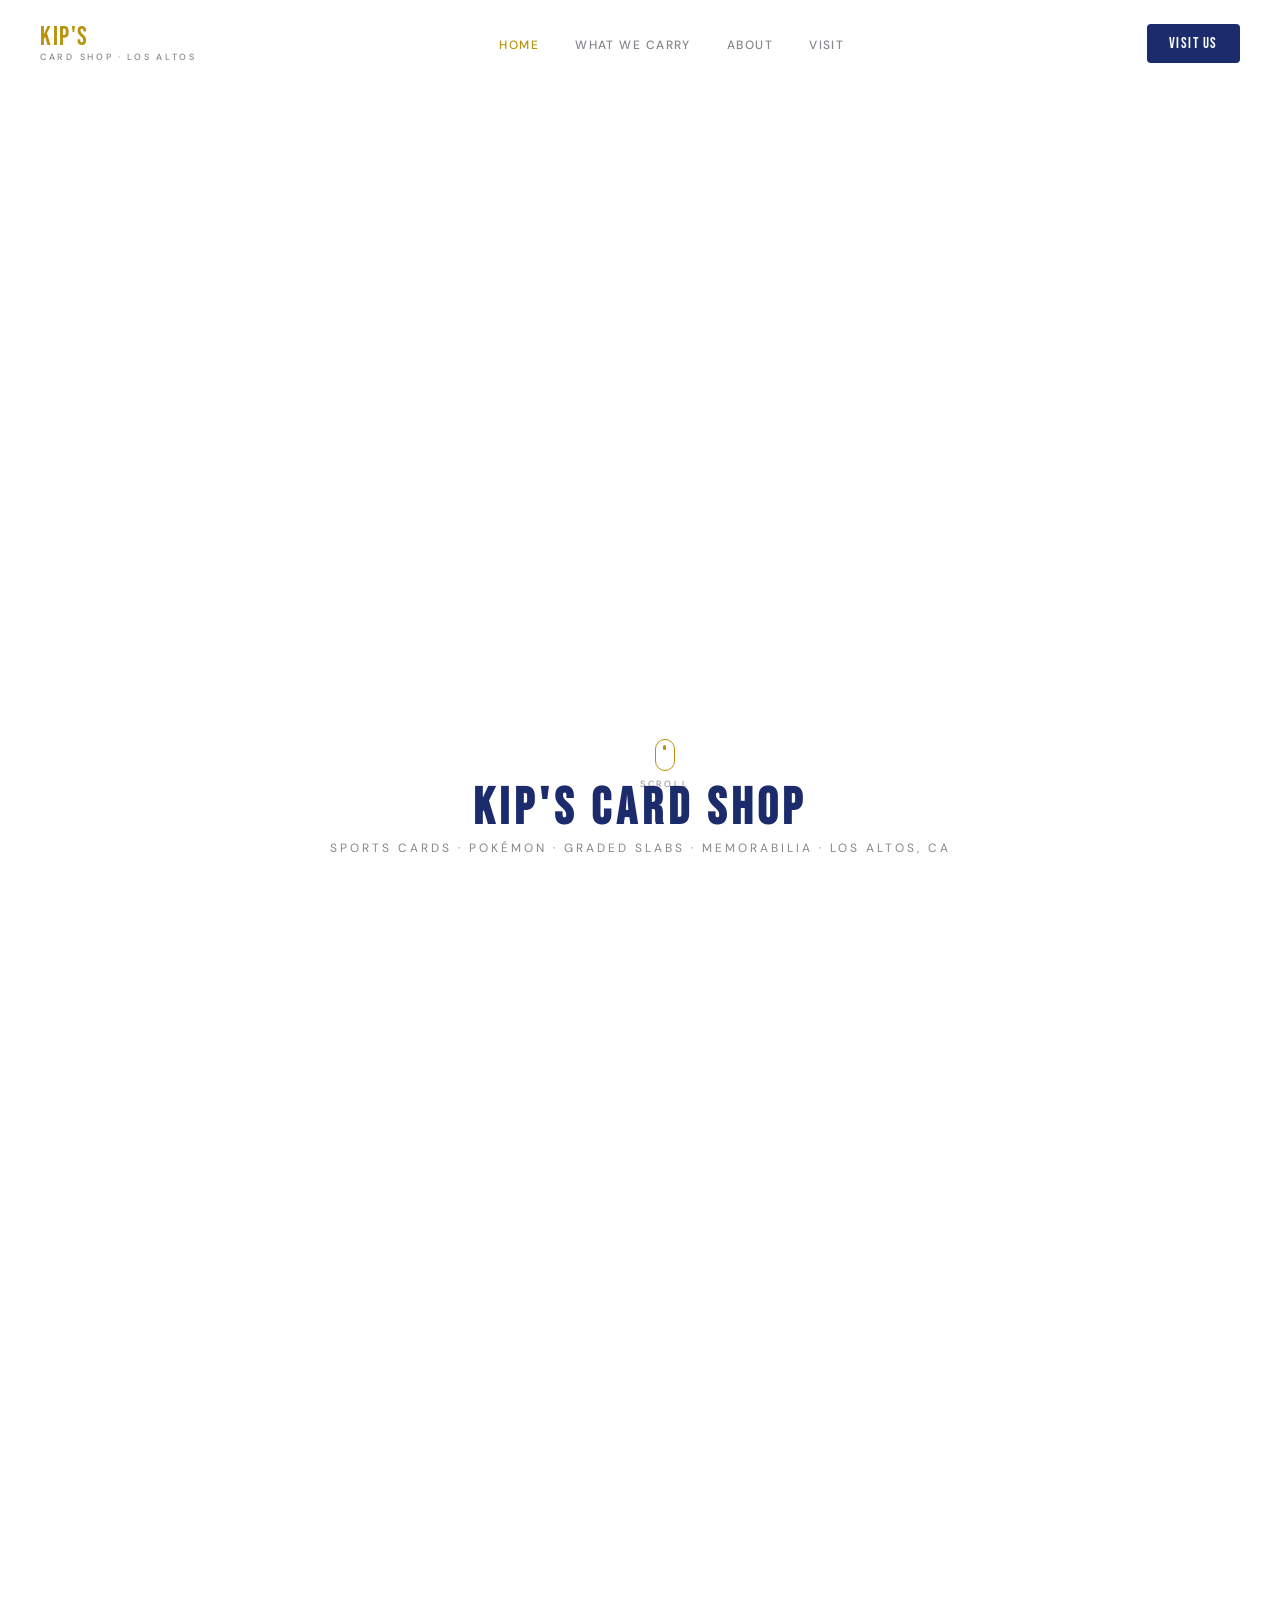
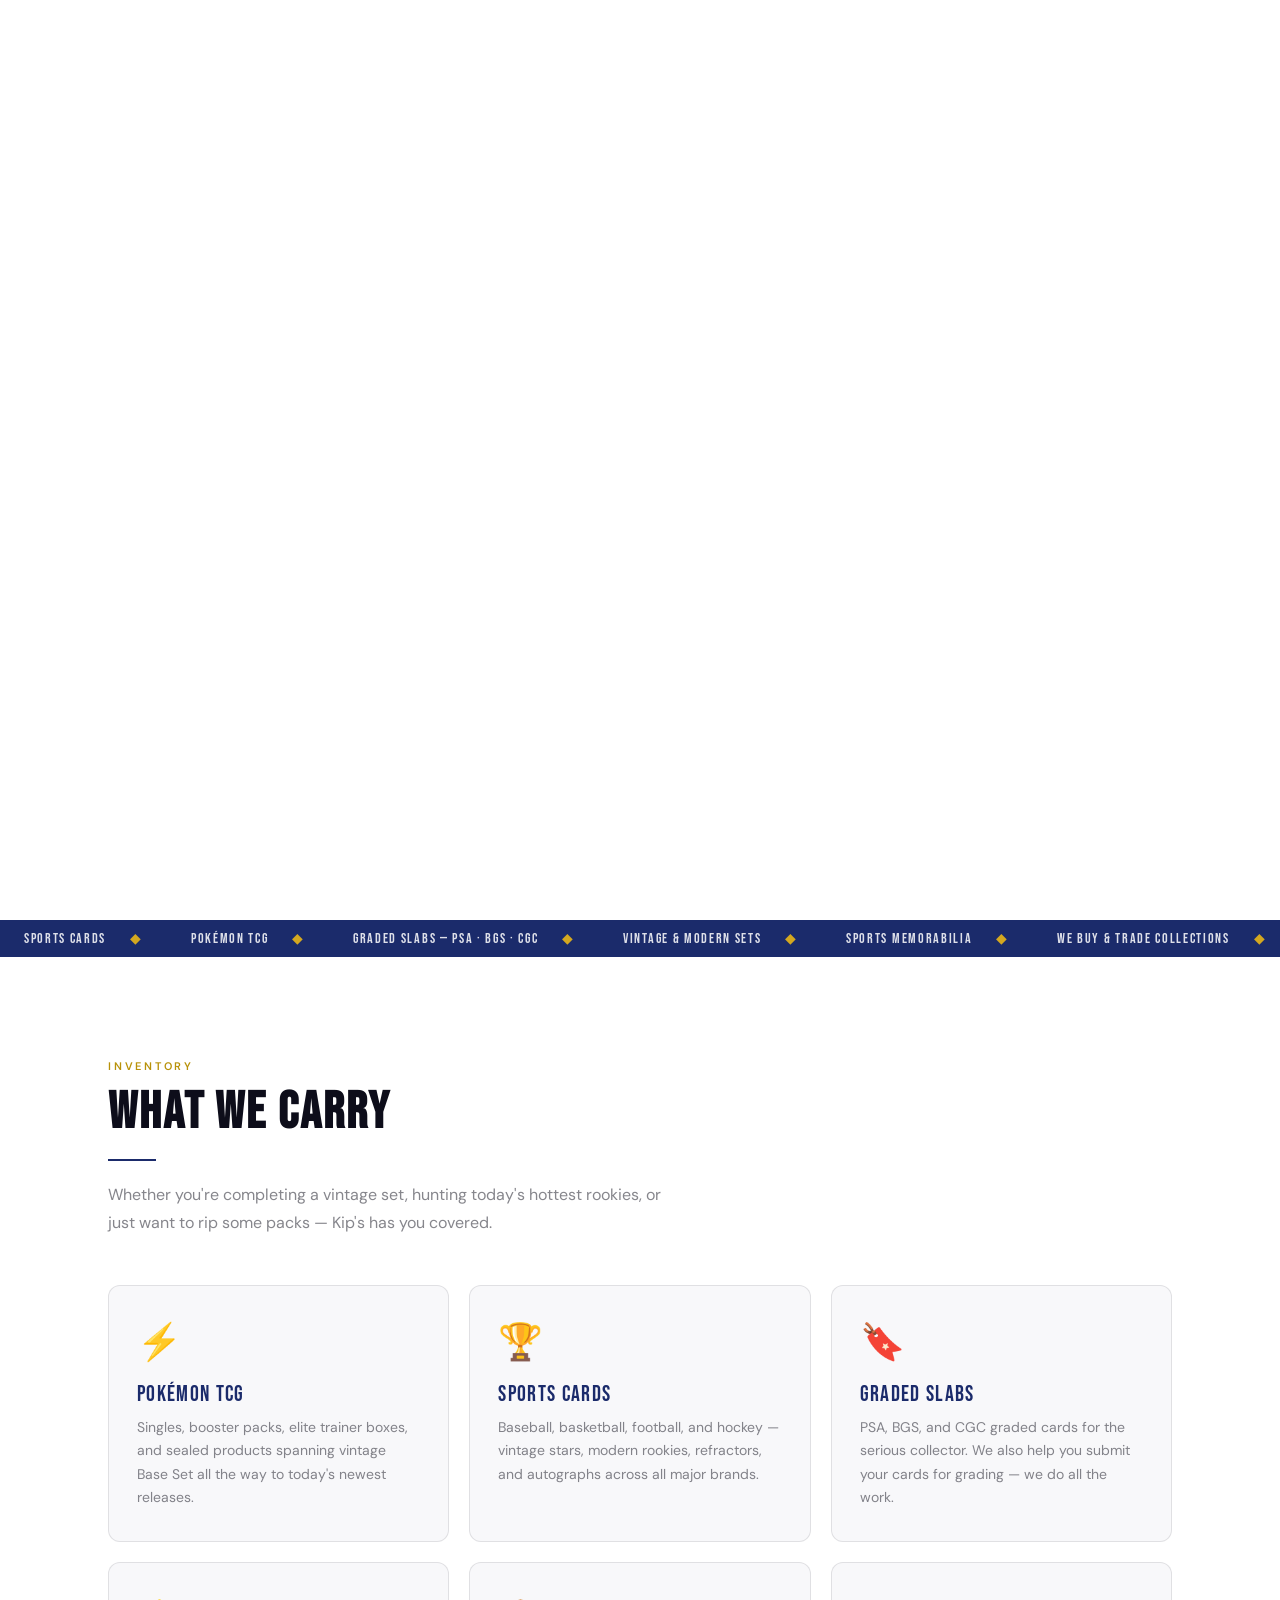
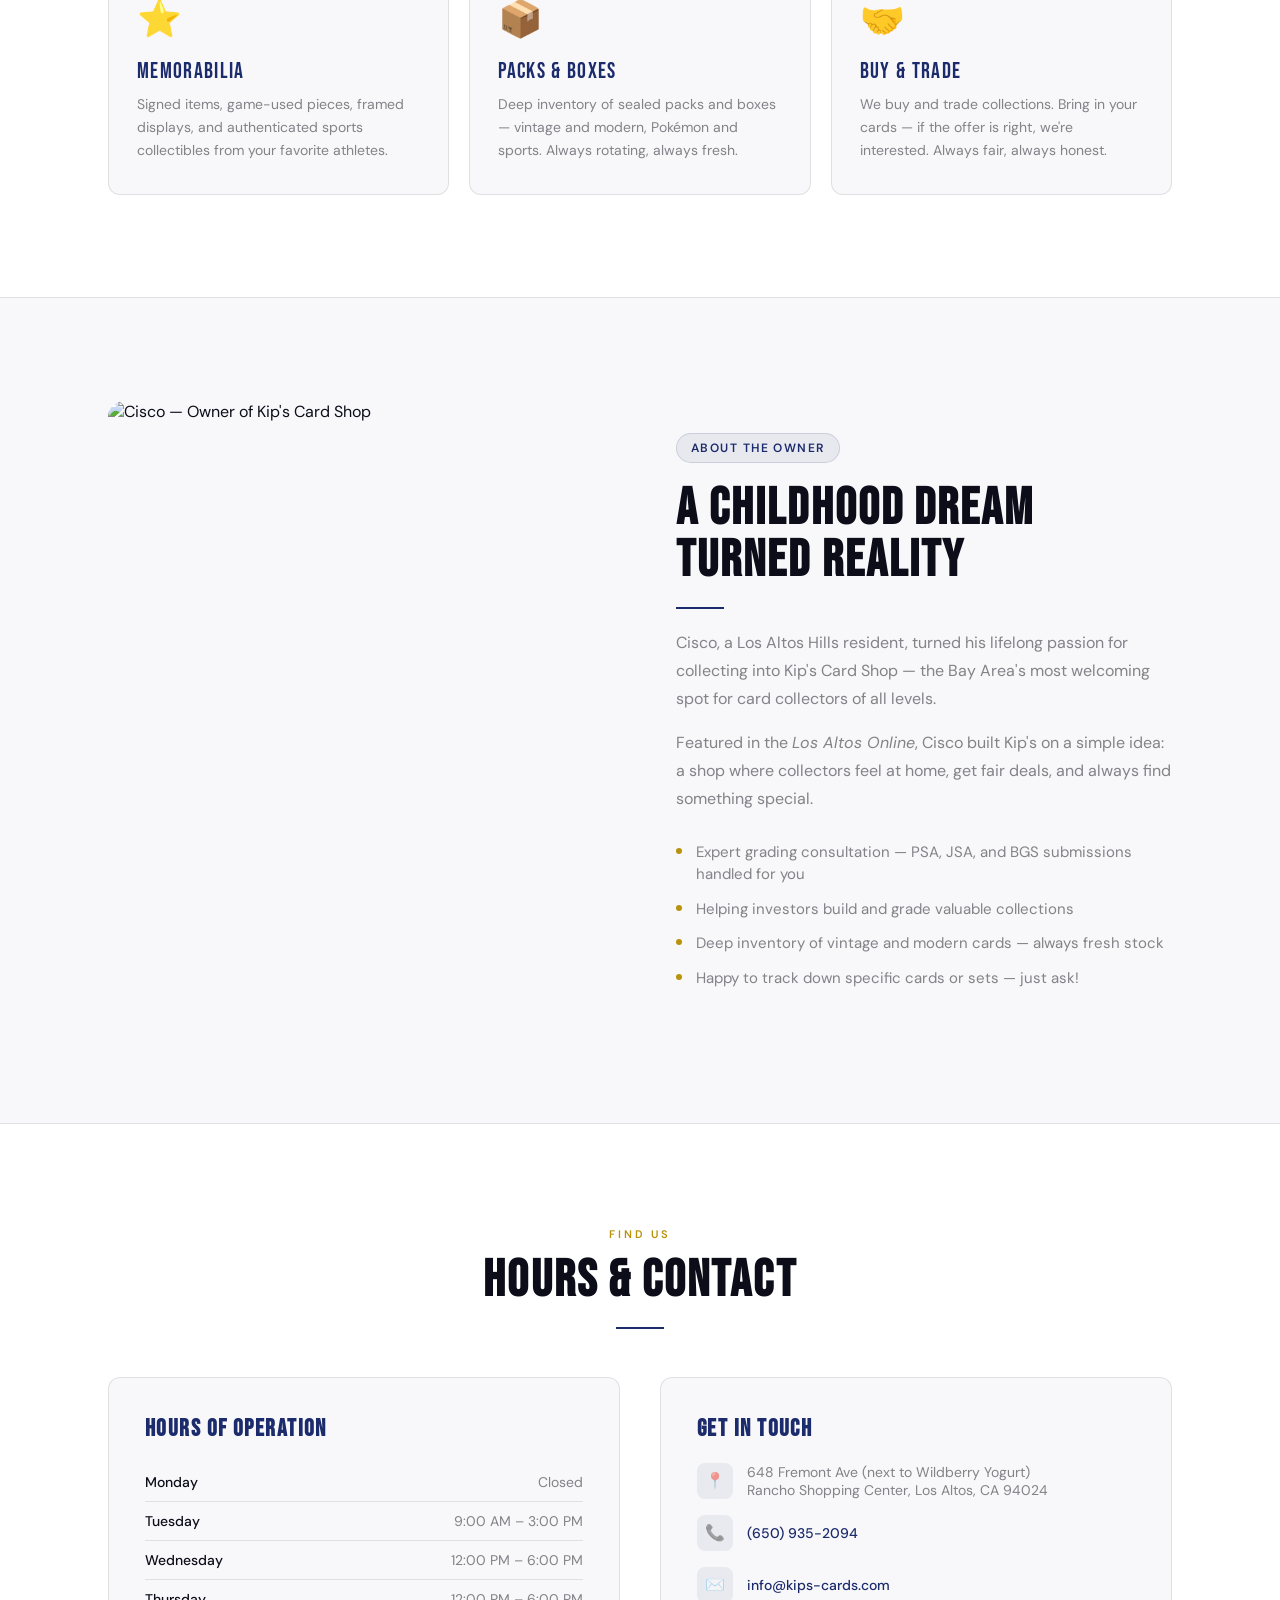
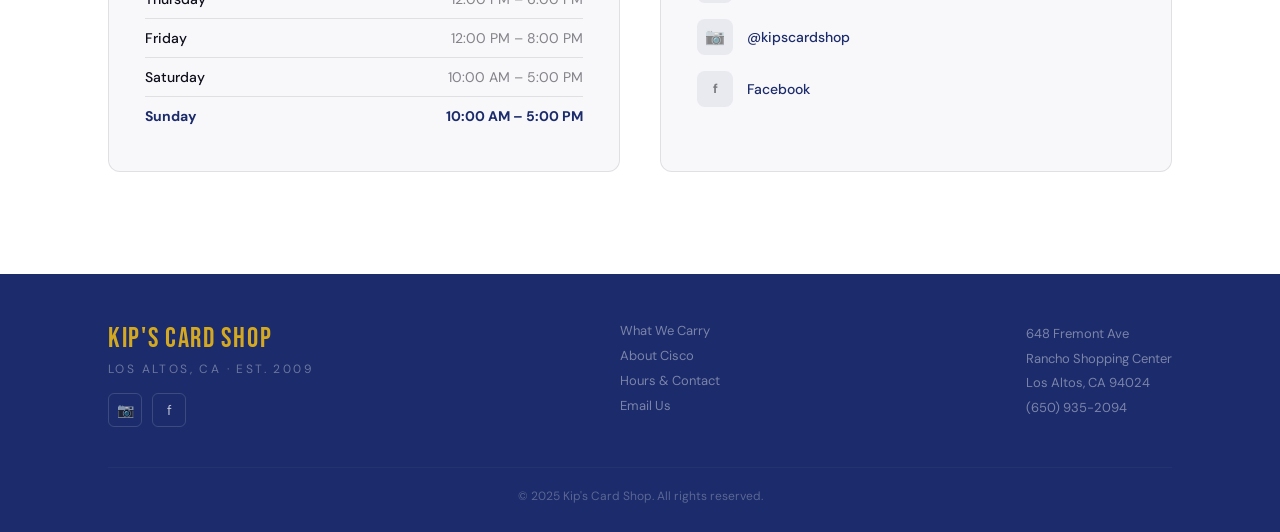
==== index.html @ 344a06a5 "Initial build: Kip's Card Shop — premium trading cards website" ====
<!DOCTYPE html>
<html lang="en">
<head>
  <meta charset="UTF-8">
  <meta name="viewport" content="width=device-width, initial-scale=1.0">
  <meta name="description" content="Kip's Card Shop — Los Altos, CA. Premier trading card shop carrying Pokémon, sports cards, graded slabs, and memorabilia.">
  <title>Kip's Card Shop | Los Altos, CA</title>
  <link rel="preconnect" href="https://fonts.googleapis.com">
  <link rel="preconnect" href="https://fonts.gstatic.com" crossorigin>
  <link href="https://fonts.googleapis.com/css2?family=Bebas+Neue&family=DM+Sans:wght@300;400;500;700&display=swap" rel="stylesheet">
  <style>
    *, *::before, *::after { box-sizing: border-box; margin: 0; padding: 0; }
    html { scroll-behavior: smooth; }
    body { background: #fff; color: #0D0D1A; font-family: 'DM Sans', sans-serif; overflow-x: hidden; -webkit-font-smoothing: antialiased; }
    a { color: inherit; text-decoration: none; }
    img { display: block; max-width: 100%; }
    ul { list-style: none; }

    :root {
      --navy: #1B2B6B;
      --gold: #B8920A;
      --gold-light: #D4A820;
      --text: #0D0D1A;
      --muted: rgba(13,13,26,0.5);
      --border: rgba(13,13,26,0.1);
      --surface: #F8F8FA;
      --pad: clamp(60px,8vw,120px);
      --max: 1160px;
    }

    /* ── NAV ── */
    #nav {
      position: fixed; top: 0; left: 0; right: 0; z-index: 100;
      display: flex; align-items: center; justify-content: space-between;
      padding: 24px 40px;
      transition: background 0.3s, padding 0.3s, box-shadow 0.3s;
    }
    #nav.scrolled {
      background: rgba(255,255,255,0.97);
      backdrop-filter: blur(12px);
      padding: 14px 40px;
      box-shadow: 0 1px 0 var(--border);
    }
    .nav-logo { font-family: 'Bebas Neue', sans-serif; font-size: 26px; letter-spacing: 0.06em; color: var(--gold); line-height: 1; }
    .nav-logo span { display: block; font-family: 'DM Sans', sans-serif; font-size: 9px; font-weight: 500; letter-spacing: 0.3em; text-transform: uppercase; color: var(--muted); margin-top: 2px; }
    .nav-links { display: flex; gap: 4px; }
    .nav-links a { font-size: 12px; font-weight: 500; letter-spacing: 0.12em; text-transform: uppercase; color: var(--muted); padding: 8px 16px; border-radius: 4px; transition: color 0.2s; }
    .nav-links a:hover, .nav-links a.active { color: var(--gold); }
    .nav-cta { font-family: 'Bebas Neue', sans-serif; font-size: 15px; letter-spacing: 0.1em; padding: 10px 22px; background: var(--navy); color: #fff; border-radius: 4px; transition: background 0.2s; }
    .nav-cta:hover { background: #253d8a; }
    .hamburger { display: none; flex-direction: column; gap: 5px; padding: 8px; cursor: pointer; background: none; border: none; }
    .hamburger span { display: block; width: 22px; height: 2px; background: var(--text); border-radius: 2px; }

    /* ── HERO ── */
    /* 280vh gives plenty of scroll distance for the animation */
    #hero { position: relative; height: 280vh; }
    #hero-sticky {
      position: sticky; top: 0; height: 100vh;
      background: #fff;
      overflow: hidden;
    }
    /* Video sits naturally at its own proportions, centered on white */
    #hero-video {
      position: absolute;
      top: 0; left: 0; right: 0; bottom: 0;
      width: 100%; height: 100%;
      object-fit: contain;
      object-position: center center;
      background: #fff;
      pointer-events: none;
    }
    /* White fade at bottom for smooth transition into content */
    #hero-sticky::after {
      content: ''; position: absolute; bottom: 0; left: 0; right: 0;
      height: 18%; background: linear-gradient(to top, #fff, transparent);
      z-index: 2; pointer-events: none;
    }
    /* Title at bottom — never overlaps the pack */
    #hero-text {
      position: absolute; bottom: 44px; left: 0; right: 0;
      text-align: center; z-index: 5; pointer-events: none;
      animation: fadeUp 0.8s ease 0.3s both;
    }
    #hero-text h1 {
      font-family: 'Bebas Neue', sans-serif;
      font-size: clamp(32px, 4vw, 54px);
      letter-spacing: 0.1em; color: var(--navy); line-height: 1;
    }
    #hero-text p {
      font-size: clamp(9px, 1vw, 12px); letter-spacing: 0.25em;
      text-transform: uppercase; color: var(--muted); margin-top: 6px;
    }
    @keyframes fadeUp { from { opacity: 0; transform: translateY(14px); } to { opacity: 1; transform: none; } }

    /* Scroll hint */
    #scroll-hint {
      position: absolute; bottom: 110px; left: 50%; transform: translateX(-50%);
      z-index: 5; display: flex; flex-direction: column; align-items: center; gap: 7px;
      animation: fadeUp 0.8s ease 0.9s both;
    }
    #scroll-hint span { font-size: 9px; letter-spacing: 0.3em; text-transform: uppercase; color: var(--muted); }
    .scroll-ring { width: 20px; height: 32px; border: 1.5px solid var(--gold); border-radius: 10px; display: flex; justify-content: center; padding-top: 5px; }
    .scroll-dot { width: 3px; height: 5px; background: var(--gold); border-radius: 2px; animation: sd 2s ease-in-out infinite; }
    @keyframes sd { 0%,100%{transform:translateY(0);opacity:1;} 80%{transform:translateY(8px);opacity:0;} }
</style>
  <style>
    /* ── TICKER ── */
    .ticker-wrap { background: var(--navy); overflow: hidden; padding: 10px 0; }
    .ticker { display: flex; width: max-content; animation: tick 28s linear infinite; }
    .ticker:hover { animation-play-state: paused; }
    .ticker-item { display: flex; align-items: center; gap: 24px; padding: 0 24px; font-family: 'Bebas Neue', sans-serif; font-size: 14px; letter-spacing: 0.12em; color: rgba(255,255,255,0.85); white-space: nowrap; }
    .ticker-item .sep { color: var(--gold-light); }
    @keyframes tick { 0%{transform:translateX(0);} 100%{transform:translateX(-50%);} }

    /* ── SECTIONS ── */
    .section { padding: var(--pad) 0; }
    .container { max-width: var(--max); margin: 0 auto; padding: 0 clamp(20px,4vw,48px); }
    .eyebrow { font-size: 11px; font-weight: 600; letter-spacing: 0.25em; text-transform: uppercase; color: var(--gold); margin-bottom: 14px; }
    .section-title { font-family: 'Bebas Neue', sans-serif; font-size: clamp(32px,4.5vw,52px); letter-spacing: 0.04em; color: var(--text); line-height: 1; }
    .rule { width: 48px; height: 2px; background: var(--navy); margin: 20px 0; }
    .rule.center { margin: 20px auto; }
    .body-text { font-size: 16px; line-height: 1.75; color: var(--muted); max-width: 580px; }
    .reveal { opacity:0; transform:translateY(28px); transition:opacity .65s ease, transform .65s ease; }
    .reveal.in { opacity:1; transform:none; }
    .reveal:nth-child(2){transition-delay:.08s;}
    .reveal:nth-child(3){transition-delay:.16s;}
    .reveal:nth-child(4){transition-delay:.24s;}

    /* ── CARRY GRID ── */
    .carry-grid { display:grid; grid-template-columns:repeat(auto-fit, minmax(280px, 1fr)); gap:20px; margin-top:48px; }
    .carry-card { background:var(--surface); border-radius:12px; border:1px solid var(--border); padding:32px 28px; transition:box-shadow .25s,transform .25s; }
    .carry-card:hover { transform:translateY(-4px); box-shadow:0 12px 40px rgba(0,0,0,.07); }
    .carry-icon { font-size:36px; margin-bottom:16px; }
    .carry-title { font-family:'Bebas Neue',sans-serif; font-size:22px; letter-spacing:.06em; color:var(--navy); margin-bottom:8px; }
    .carry-desc { font-size:14px; line-height:1.65; color:var(--muted); }

    /* ── ABOUT ── */
    .about-grid { display:grid; grid-template-columns:1fr 1fr; gap:72px; align-items:center; }
    .about-img-box { aspect-ratio:4/5; border-radius:16px; overflow:hidden; }
    .about-img-box img { width:100%; height:100%; object-fit:cover; }
    .about-badge { display:inline-flex; align-items:center; gap:8px; background:rgba(27,43,107,.07); border:1px solid rgba(27,43,107,.15); border-radius:100px; padding:6px 14px; font-size:12px; font-weight:600; letter-spacing:.12em; text-transform:uppercase; color:var(--navy); margin-bottom:20px; }
    .services-list { display:flex; flex-direction:column; gap:12px; margin-top:28px; }
    .service-item { display:flex; align-items:flex-start; gap:14px; }
    .service-dot { width:6px; height:6px; border-radius:50%; background:var(--gold); flex-shrink:0; margin-top:7px; }
    .service-text { font-size:15px; line-height:1.5; color:var(--muted); }

    /* ── HOURS & CONTACT ── */
    .info-grid { display:grid; grid-template-columns:1fr 1fr; gap:40px; }
    .info-box { background:var(--surface); border-radius:12px; border:1px solid var(--border); padding:36px; }
    .info-box h3 { font-family:'Bebas Neue',sans-serif; font-size:24px; letter-spacing:.06em; color:var(--navy); margin-bottom:20px; }
    .hours-row { display:flex; justify-content:space-between; padding:10px 0; border-bottom:1px solid var(--border); font-size:14px; }
    .hours-row:last-child { border-bottom:none; }
    .hours-row .day { font-weight:500; color:var(--text); }
    .hours-row .time { color:var(--muted); }
    .hours-row.today .day, .hours-row.today .time { color:var(--navy); font-weight:700; }
    .contact-list { display:flex; flex-direction:column; gap:16px; }
    .contact-item { display:flex; align-items:center; gap:14px; font-size:14px; color:var(--muted); }
    .contact-icon { width:36px; height:36px; background:rgba(27,43,107,.07); border-radius:8px; display:flex; align-items:center; justify-content:center; font-size:16px; flex-shrink:0; }
    .contact-link { color:var(--navy); font-weight:500; }
    .contact-link:hover { color:var(--gold); }

    /* ── FOOTER ── */
    footer { background:var(--navy); color:rgba(255,255,255,.7); padding:48px 0 28px; }
    .footer-inner { display:flex; justify-content:space-between; align-items:flex-start; gap:40px; flex-wrap:wrap; }
    .footer-brand { font-family:'Bebas Neue',sans-serif; font-size:28px; letter-spacing:.06em; color:var(--gold-light); margin-bottom:6px; }
    .footer-tagline { font-size:12px; letter-spacing:.2em; text-transform:uppercase; opacity:.5; }
    .footer-links { display:flex; flex-direction:column; gap:8px; }
    .footer-links a { font-size:13px; opacity:.6; transition:opacity .2s; }
    .footer-links a:hover { opacity:1; }
    .footer-social { display:flex; gap:10px; margin-top:16px; }
    .footer-social a { width:34px; height:34px; border:1px solid rgba(255,255,255,.15); border-radius:6px; display:flex; align-items:center; justify-content:center; font-size:14px; }
    .footer-social a:hover { background:rgba(255,255,255,.08); }
    .footer-bottom { border-top:1px solid rgba(255,255,255,.1); margin-top:40px; padding-top:20px; font-size:12px; opacity:.4; text-align:center; }

    /* ── RESPONSIVE ── */
    @media(max-width:900px){ .carry-grid{grid-template-columns:1fr 1fr;} .about-grid{grid-template-columns:1fr;} .info-grid{grid-template-columns:1fr;} }
    @media(max-width:600px){
      .carry-grid{grid-template-columns:1fr;}
      #nav{padding:16px 20px;}
      #nav.scrolled{padding:12px 20px;}
      .nav-links,.nav-cta{display:none;}
      .hamburger{display:flex;}
      .nav-links.open{display:flex;flex-direction:column;position:fixed;top:60px;left:0;right:0;background:#fff;padding:20px;box-shadow:0 8px 20px rgba(0,0,0,.1);z-index:99;}
    }
  </style>
</head>
<body>

<!-- NAV -->
<nav id="nav">
  <a href="index.html" class="nav-logo">KIP'S<span>Card Shop · Los Altos</span></a>
  <ul class="nav-links" id="nav-links">
    <li><a href="index.html" class="active">Home</a></li>
    <li><a href="#carry">What We Carry</a></li>
    <li><a href="#about">About</a></li>
    <li><a href="#visit">Visit</a></li>
  </ul>
  <a href="#visit" class="nav-cta">Visit Us</a>
  <button class="hamburger" id="hamburger" aria-label="Menu"><span></span><span></span><span></span></button>
</nav>

<!-- HERO -->
<section id="hero">
  <div id="hero-sticky">
    <video id="hero-video" src="hero-video.mp4" muted playsinline preload="auto"></video>
    <div id="hero-text">
      <h1>KIP'S CARD SHOP</h1>
      <p>Sports Cards · Pokémon · Graded Slabs · Memorabilia · Los Altos, CA</p>
    </div>
    <div id="scroll-hint">
      <div class="scroll-ring"><div class="scroll-dot"></div></div>
      <span>Scroll</span>
    </div>
  </div>
</section>

<!-- TICKER -->
<div class="ticker-wrap" aria-hidden="true">
  <div class="ticker">
    <div class="ticker-item">SPORTS CARDS<span class="sep">◆</span></div>
    <div class="ticker-item">POKÉMON TCG<span class="sep">◆</span></div>
    <div class="ticker-item">GRADED SLABS — PSA · BGS · CGC<span class="sep">◆</span></div>
    <div class="ticker-item">VINTAGE &amp; MODERN SETS<span class="sep">◆</span></div>
    <div class="ticker-item">SPORTS MEMORABILIA<span class="sep">◆</span></div>
    <div class="ticker-item">WE BUY &amp; TRADE COLLECTIONS<span class="sep">◆</span></div>
    <div class="ticker-item">GRADING SUBMISSIONS — PSA · JSA · BGS<span class="sep">◆</span></div>
    <div class="ticker-item">SPORTS CARDS<span class="sep">◆</span></div>
    <div class="ticker-item">POKÉMON TCG<span class="sep">◆</span></div>
    <div class="ticker-item">GRADED SLABS — PSA · BGS · CGC<span class="sep">◆</span></div>
    <div class="ticker-item">VINTAGE &amp; MODERN SETS<span class="sep">◆</span></div>
    <div class="ticker-item">SPORTS MEMORABILIA<span class="sep">◆</span></div>
    <div class="ticker-item">WE BUY &amp; TRADE COLLECTIONS<span class="sep">◆</span></div>
    <div class="ticker-item">GRADING SUBMISSIONS — PSA · JSA · BGS<span class="sep">◆</span></div>
  </div>
</div>

<!-- WHAT WE CARRY -->
<section class="section" id="carry">
  <div class="container">
    <p class="eyebrow reveal">Inventory</p>
    <h2 class="section-title reveal">What We Carry</h2>
    <div class="rule reveal"></div>
    <p class="body-text reveal">Whether you're completing a vintage set, hunting today's hottest rookies, or just want to rip some packs — Kip's has you covered.</p>
    <div class="carry-grid">
      <div class="carry-card reveal">
        <div class="carry-icon">⚡</div>
        <div class="carry-title">Pokémon TCG</div>
        <p class="carry-desc">Singles, booster packs, elite trainer boxes, and sealed products spanning vintage Base Set all the way to today's newest releases.</p>
      </div>
      <div class="carry-card reveal">
        <div class="carry-icon">🏆</div>
        <div class="carry-title">Sports Cards</div>
        <p class="carry-desc">Baseball, basketball, football, and hockey — vintage stars, modern rookies, refractors, and autographs across all major brands.</p>
      </div>
      <div class="carry-card reveal">
        <div class="carry-icon">🔖</div>
        <div class="carry-title">Graded Slabs</div>
        <p class="carry-desc">PSA, BGS, and CGC graded cards for the serious collector. We also help you submit your cards for grading — we do all the work.</p>
      </div>
      <div class="carry-card reveal">
        <div class="carry-icon">⭐</div>
        <div class="carry-title">Memorabilia</div>
        <p class="carry-desc">Signed items, game-used pieces, framed displays, and authenticated sports collectibles from your favorite athletes.</p>
      </div>
      <div class="carry-card reveal">
        <div class="carry-icon">📦</div>
        <div class="carry-title">Packs &amp; Boxes</div>
        <p class="carry-desc">Deep inventory of sealed packs and boxes — vintage and modern, Pokémon and sports. Always rotating, always fresh.</p>
      </div>
      <div class="carry-card reveal">
        <div class="carry-icon">🤝</div>
        <div class="carry-title">Buy &amp; Trade</div>
        <p class="carry-desc">We buy and trade collections. Bring in your cards — if the offer is right, we're interested. Always fair, always honest.</p>
      </div>
    </div>
  </div>
</section>

<!-- ABOUT CISCO -->
<section class="section" id="about" style="background:var(--surface);border-top:1px solid var(--border);border-bottom:1px solid var(--border);">
  <div class="container">
    <div class="about-grid">
      <div class="about-img-box reveal">
        <img src="cisco.jpg" alt="Cisco — Owner of Kip's Card Shop">
      </div>
      <div>
        <div class="about-badge reveal">About the Owner</div>
        <h2 class="section-title reveal">A Childhood Dream<br>Turned Reality</h2>
        <div class="rule reveal"></div>
        <p class="body-text reveal">Cisco, a Los Altos Hills resident, turned his lifelong passion for collecting into Kip's Card Shop — the Bay Area's most welcoming spot for card collectors of all levels.</p>
        <p class="body-text reveal" style="margin-top:16px;">Featured in the <em>Los Altos Online</em>, Cisco built Kip's on a simple idea: a shop where collectors feel at home, get fair deals, and always find something special.</p>
        <div class="services-list">
          <div class="service-item reveal"><div class="service-dot"></div><span class="service-text">Expert grading consultation — PSA, JSA, and BGS submissions handled for you</span></div>
          <div class="service-item reveal"><div class="service-dot"></div><span class="service-text">Helping investors build and grade valuable collections</span></div>
          <div class="service-item reveal"><div class="service-dot"></div><span class="service-text">Deep inventory of vintage and modern cards — always fresh stock</span></div>
          <div class="service-item reveal"><div class="service-dot"></div><span class="service-text">Happy to track down specific cards or sets — just ask!</span></div>
        </div>
      </div>
    </div>
  </div>
</section>

<!-- HOURS & CONTACT -->
<section class="section" id="visit">
  <div class="container">
    <p class="eyebrow reveal" style="text-align:center;">Find Us</p>
    <h2 class="section-title reveal" style="text-align:center;">Hours &amp; Contact</h2>
    <div class="rule center reveal"></div>
    <div class="info-grid" style="margin-top:48px;">
      <div class="info-box reveal">
        <h3>Hours of Operation</h3>
        <div class="hours-row" id="hr-mon"><span class="day">Monday</span><span class="time">Closed</span></div>
        <div class="hours-row" id="hr-tue"><span class="day">Tuesday</span><span class="time">9:00 AM – 3:00 PM</span></div>
        <div class="hours-row" id="hr-wed"><span class="day">Wednesday</span><span class="time">12:00 PM – 6:00 PM</span></div>
        <div class="hours-row" id="hr-thu"><span class="day">Thursday</span><span class="time">12:00 PM – 6:00 PM</span></div>
        <div class="hours-row" id="hr-fri"><span class="day">Friday</span><span class="time">12:00 PM – 8:00 PM</span></div>
        <div class="hours-row" id="hr-sat"><span class="day">Saturday</span><span class="time">10:00 AM – 5:00 PM</span></div>
        <div class="hours-row" id="hr-sun"><span class="day">Sunday</span><span class="time">10:00 AM – 5:00 PM</span></div>
      </div>
      <div class="info-box reveal">
        <h3>Get in Touch</h3>
        <div class="contact-list">
          <div class="contact-item">
            <div class="contact-icon">📍</div>
            <div>648 Fremont Ave (next to Wildberry Yogurt)<br>Rancho Shopping Center, Los Altos, CA 94024</div>
          </div>
          <div class="contact-item">
            <div class="contact-icon">📞</div>
            <a href="tel:6509352094" class="contact-link">(650) 935-2094</a>
          </div>
          <div class="contact-item">
            <div class="contact-icon">✉️</div>
            <a href="mailto:info@kips-cards.com" class="contact-link">info@kips-cards.com</a>
          </div>
          <div class="contact-item">
            <div class="contact-icon">📷</div>
            <a href="https://www.instagram.com/kipscardshop/" target="_blank" class="contact-link">@kipscardshop</a>
          </div>
          <div class="contact-item">
            <div class="contact-icon" style="font-weight:700;font-size:13px;">f</div>
            <a href="https://www.facebook.com/profile.php?id=100076283525787" target="_blank" class="contact-link">Facebook</a>
          </div>
        </div>
      </div>
    </div>
  </div>
</section>

<!-- FOOTER -->
<footer>
  <div class="container">
    <div class="footer-inner">
      <div>
        <div class="footer-brand">KIP'S CARD SHOP</div>
        <div class="footer-tagline">Los Altos, CA · Est. 2009</div>
        <div class="footer-social">
          <a href="https://www.instagram.com/kipscardshop/" target="_blank" aria-label="Instagram">📷</a>
          <a href="https://www.facebook.com/profile.php?id=100076283525787" target="_blank" aria-label="Facebook">f</a>
        </div>
      </div>
      <div class="footer-links">
        <a href="#carry">What We Carry</a>
        <a href="#about">About Cisco</a>
        <a href="#visit">Hours &amp; Contact</a>
        <a href="mailto:info@kips-cards.com">Email Us</a>
      </div>
      <div style="font-size:13px;line-height:1.9;opacity:.6;">
        648 Fremont Ave<br>
        Rancho Shopping Center<br>
        Los Altos, CA 94024<br>
        (650) 935-2094
      </div>
    </div>
    <div class="footer-bottom">© 2025 Kip's Card Shop. All rights reserved.</div>
  </div>
</footer>

<script>
// NAV scroll state
window.addEventListener('scroll', () => {
  document.getElementById('nav').classList.toggle('scrolled', window.scrollY > 60);
}, { passive: true });

// Hamburger menu
document.getElementById('hamburger').addEventListener('click', () => {
  document.getElementById('nav-links').classList.toggle('open');
});

// Highlight today's hours
const dayMap = { 0:'sun', 1:'mon', 2:'tue', 3:'wed', 4:'thu', 5:'fri', 6:'sat' };
const todayRow = document.getElementById('hr-' + dayMap[new Date().getDay()]);
if (todayRow) todayRow.classList.add('today');

// Scroll reveal
const revealObs = new IntersectionObserver(entries => {
  entries.forEach(e => { if (e.isIntersecting) e.target.classList.add('in'); });
}, { threshold: 0.12 });
document.querySelectorAll('.reveal').forEach(el => revealObs.observe(el));

// ── FRAME-BAKED SCROLL ANIMATION ──
// Pre-bakes every frame into GPU-resident ImageBitmap objects at load time.
// On scroll, drawImage() from GPU memory = zero decode lag, silky smooth.
(function () {
  const video   = document.getElementById('hero-video');
  const hero    = document.getElementById('hero');
  if (!video || !hero) return;

  const FRAMES  = 90; // 90 frames across 280vh = smooth
  const bitmaps = [];
  let   baked   = false;
  let   curIdx  = -1;

  // --- Canvas setup ---
  const canvas  = document.createElement('canvas');
  const ctx     = canvas.getContext('2d');
  canvas.style.cssText = 'position:absolute;top:0;left:0;width:100%;height:100%;background:#fff;';
  // Insert canvas; hide video element
  video.style.display = 'none';
  video.parentNode.insertBefore(canvas, video);

  function resize() {
    canvas.width  = window.innerWidth;
    canvas.height = window.innerHeight;
  }
  resize();
  window.addEventListener('resize', resize, { passive: true });

  // Draw a bitmap centered on white
  function drawBitmap(bmp) {
    ctx.fillStyle = '#fff';
    ctx.fillRect(0, 0, canvas.width, canvas.height);
    if (!bmp) return;
    const cw = canvas.width, ch = canvas.height;
    const ar = bmp.width / bmp.height;
    let dw, dh;
    if (cw / ch > ar) { dh = ch; dw = dh * ar; }
    else              { dw = cw; dh = dw / ar; }
    ctx.drawImage(bmp, (cw - dw) / 2, (ch - dh) / 2, dw, dh);
  }

  // Bake all frames asynchronously
  async function bake() {
    await new Promise(r => {
      if (video.readyState >= 1) return r();
      video.addEventListener('loadedmetadata', r, { once: true });
    });
    video.pause();

    // Show loading indicator
    ctx.fillStyle = '#fff';
    ctx.fillRect(0, 0, canvas.width, canvas.height);

    for (let i = 0; i < FRAMES; i++) {
      video.currentTime = (i / (FRAMES - 1)) * video.duration;
      await new Promise(r => video.addEventListener('seeked', r, { once: true }));
      // createImageBitmap stores decoded frame in GPU memory
      bitmaps.push(await createImageBitmap(video));
    }

    baked = true;
    curIdx = 0;
    drawBitmap(bitmaps[0]);
  }

  // Scroll handler — just GPU blit, no decode
  let raf = null;
  window.addEventListener('scroll', () => {
    if (!baked || raf) return;
    raf = requestAnimationFrame(() => {
      const scrollable = hero.offsetHeight - window.innerHeight;
      const p   = Math.max(0, Math.min(1, window.scrollY / scrollable));
      const idx = Math.min(Math.round(p * (FRAMES - 1)), FRAMES - 1);
      if (idx !== curIdx) { curIdx = idx; drawBitmap(bitmaps[idx]); }
      const hint = document.getElementById('scroll-hint');
      if (hint) hint.style.opacity = String(Math.max(1 - p * 10, 0));
      raf = null;
    });
  }, { passive: true });

  video.load();
  bake();
}());
</script>
</body>
</html>
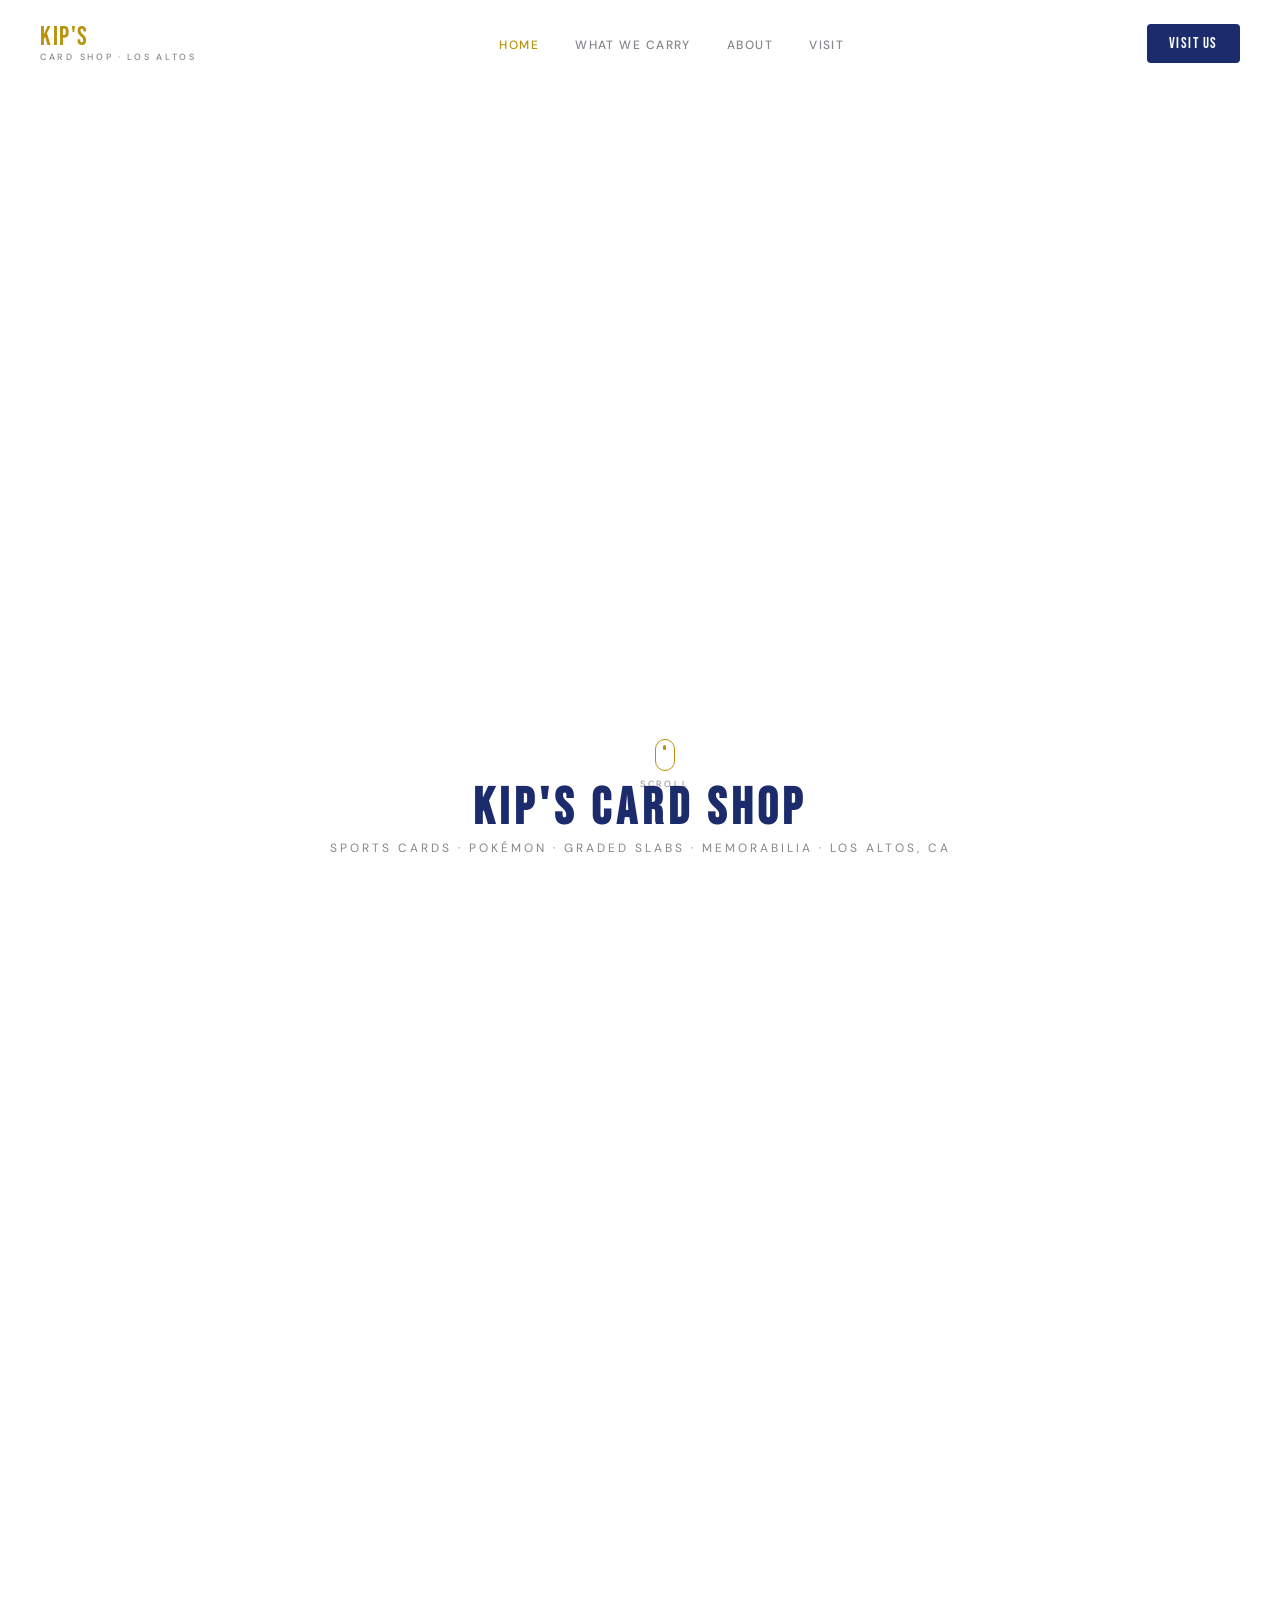
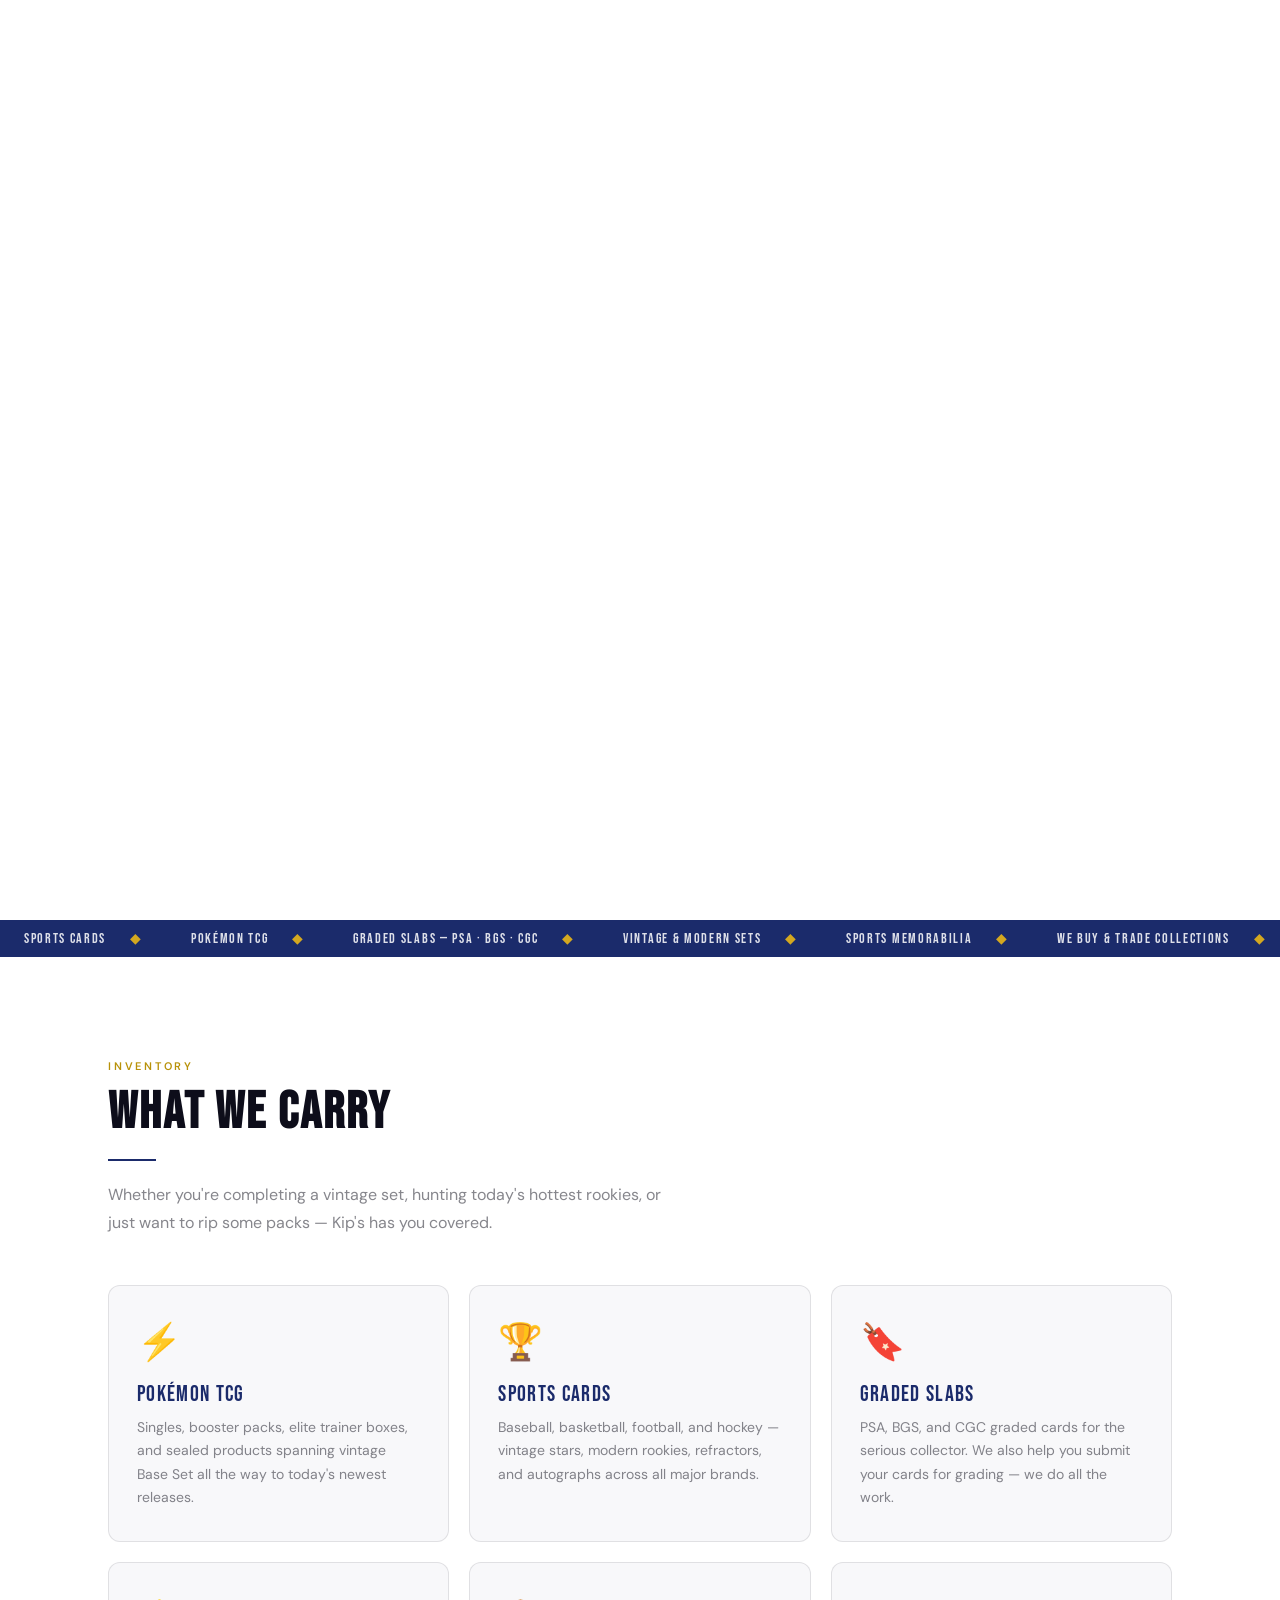
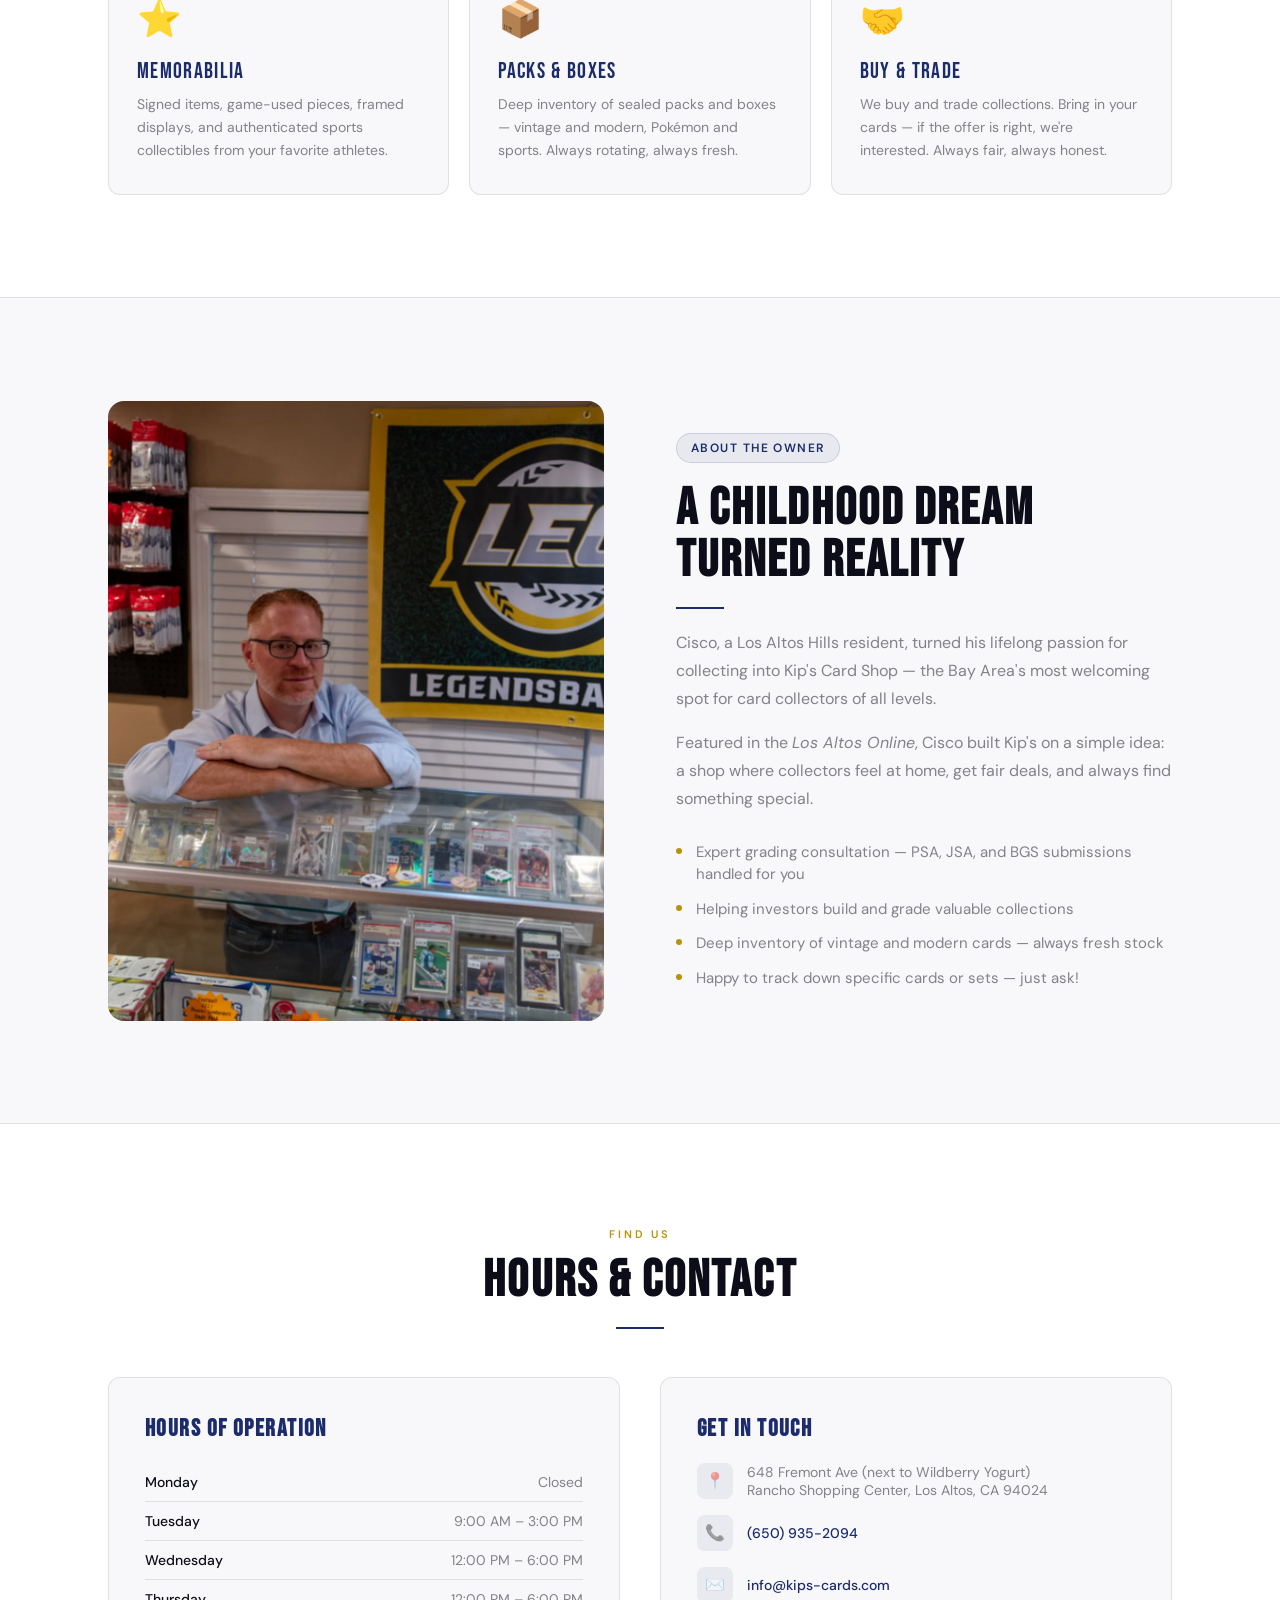
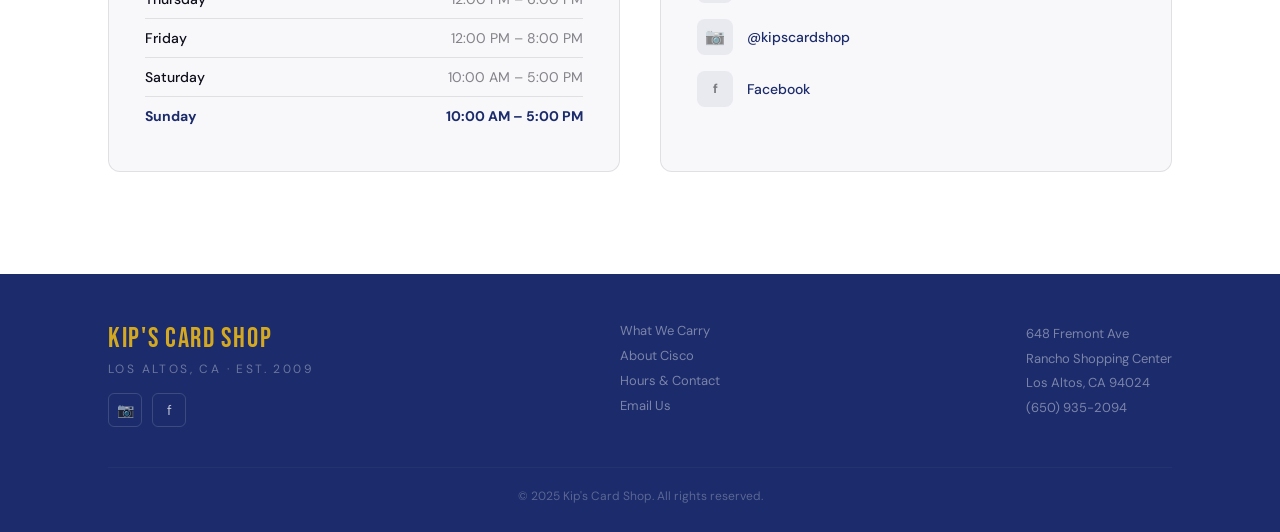
==== commit ddd33bc7: "Update hero video, swap images to .jpeg, update index.html" ====
--- a/index.html
+++ b/index.html
@@ -397,39 +397,39 @@
 }, { threshold: 0.12 });
 document.querySelectorAll('.reveal').forEach(el => revealObs.observe(el));
 
-// ── FRAME-BAKED SCROLL ANIMATION ──
-// Pre-bakes every frame into GPU-resident ImageBitmap objects at load time.
-// On scroll, drawImage() from GPU memory = zero decode lag, silky smooth.
+// ── SCROLL ANIMATION — works on desktop AND mobile ──
 (function () {
-  const video   = document.getElementById('hero-video');
-  const hero    = document.getElementById('hero');
+  const video = document.getElementById('hero-video');
+  const hero  = document.getElementById('hero');
   if (!video || !hero) return;
 
-  const FRAMES  = 90; // 90 frames across 280vh = smooth
-  const bitmaps = [];
-  let   baked   = false;
-  let   curIdx  = -1;
-
-  // --- Canvas setup ---
-  const canvas  = document.createElement('canvas');
-  const ctx     = canvas.getContext('2d');
+  const isMobile = /iPhone|iPad|iPod|Android/i.test(navigator.userAgent);
+  const FRAMES   = isMobile ? 40 : 90; // fewer frames on mobile = faster bake
+  const bitmaps  = [];
+  let baked  = false;
+  let curIdx = -1;
+
+  // Canvas replaces the video element visually
+  const canvas = document.createElement('canvas');
+  const ctx    = canvas.getContext('2d');
   canvas.style.cssText = 'position:absolute;top:0;left:0;width:100%;height:100%;background:#fff;';
-  // Insert canvas; hide video element
-  video.style.display = 'none';
+  video.style.display  = 'none';
   video.parentNode.insertBefore(canvas, video);
 
   function resize() {
     canvas.width  = window.innerWidth;
     canvas.height = window.innerHeight;
+    // Redraw current frame after resize
+    if (bitmaps[curIdx]) drawFrame(curIdx);
   }
   resize();
   window.addEventListener('resize', resize, { passive: true });
 
-  // Draw a bitmap centered on white
-  function drawBitmap(bmp) {
+  function drawFrame(idx) {
+    const bmp = bitmaps[idx];
+    if (!bmp) return;
     ctx.fillStyle = '#fff';
     ctx.fillRect(0, 0, canvas.width, canvas.height);
-    if (!bmp) return;
     const cw = canvas.width, ch = canvas.height;
     const ar = bmp.width / bmp.height;
     let dw, dh;
@@ -438,31 +438,55 @@
     ctx.drawImage(bmp, (cw - dw) / 2, (ch - dh) / 2, dw, dh);
   }
 
-  // Bake all frames asynchronously
+  // Off-screen canvas for mobile fallback (drawImage instead of createImageBitmap)
+  const off    = document.createElement('canvas');
+  const offCtx = off.getContext('2d');
+
+  async function bakeFrame(i) {
+    video.currentTime = (i / (FRAMES - 1)) * video.duration;
+    await new Promise(r => video.addEventListener('seeked', r, { once: true }));
+    try {
+      // Desktop: GPU-resident ImageBitmap — fastest possible
+      bitmaps.push(await createImageBitmap(video));
+    } catch (e) {
+      // Mobile fallback: draw to off-screen canvas and snapshot
+      if (off.width !== video.videoWidth) {
+        off.width  = video.videoWidth;
+        off.height = video.videoHeight;
+      }
+      offCtx.drawImage(video, 0, 0);
+      // Store as ImageBitmap if possible, else keep canvas reference
+      try {
+        bitmaps.push(await createImageBitmap(off));
+      } catch (e2) {
+        // Last resort: store a plain canvas snapshot
+        const snap = document.createElement('canvas');
+        snap.width  = off.width;
+        snap.height = off.height;
+        snap.getContext('2d').drawImage(off, 0, 0);
+        bitmaps.push(snap);
+      }
+    }
+  }
+
   async function bake() {
     await new Promise(r => {
       if (video.readyState >= 1) return r();
       video.addEventListener('loadedmetadata', r, { once: true });
     });
     video.pause();
-
-    // Show loading indicator
     ctx.fillStyle = '#fff';
     ctx.fillRect(0, 0, canvas.width, canvas.height);
 
     for (let i = 0; i < FRAMES; i++) {
-      video.currentTime = (i / (FRAMES - 1)) * video.duration;
-      await new Promise(r => video.addEventListener('seeked', r, { once: true }));
-      // createImageBitmap stores decoded frame in GPU memory
-      bitmaps.push(await createImageBitmap(video));
-    }
-
-    baked = true;
+      await bakeFrame(i);
+    }
+
+    baked  = true;
     curIdx = 0;
-    drawBitmap(bitmaps[0]);
+    drawFrame(0);
   }
 
-  // Scroll handler — just GPU blit, no decode
   let raf = null;
   window.addEventListener('scroll', () => {
     if (!baked || raf) return;
@@ -470,7 +494,7 @@
       const scrollable = hero.offsetHeight - window.innerHeight;
       const p   = Math.max(0, Math.min(1, window.scrollY / scrollable));
       const idx = Math.min(Math.round(p * (FRAMES - 1)), FRAMES - 1);
-      if (idx !== curIdx) { curIdx = idx; drawBitmap(bitmaps[idx]); }
+      if (idx !== curIdx) { curIdx = idx; drawFrame(idx); }
       const hint = document.getElementById('scroll-hint');
       if (hint) hint.style.opacity = String(Math.max(1 - p * 10, 0));
       raf = null;
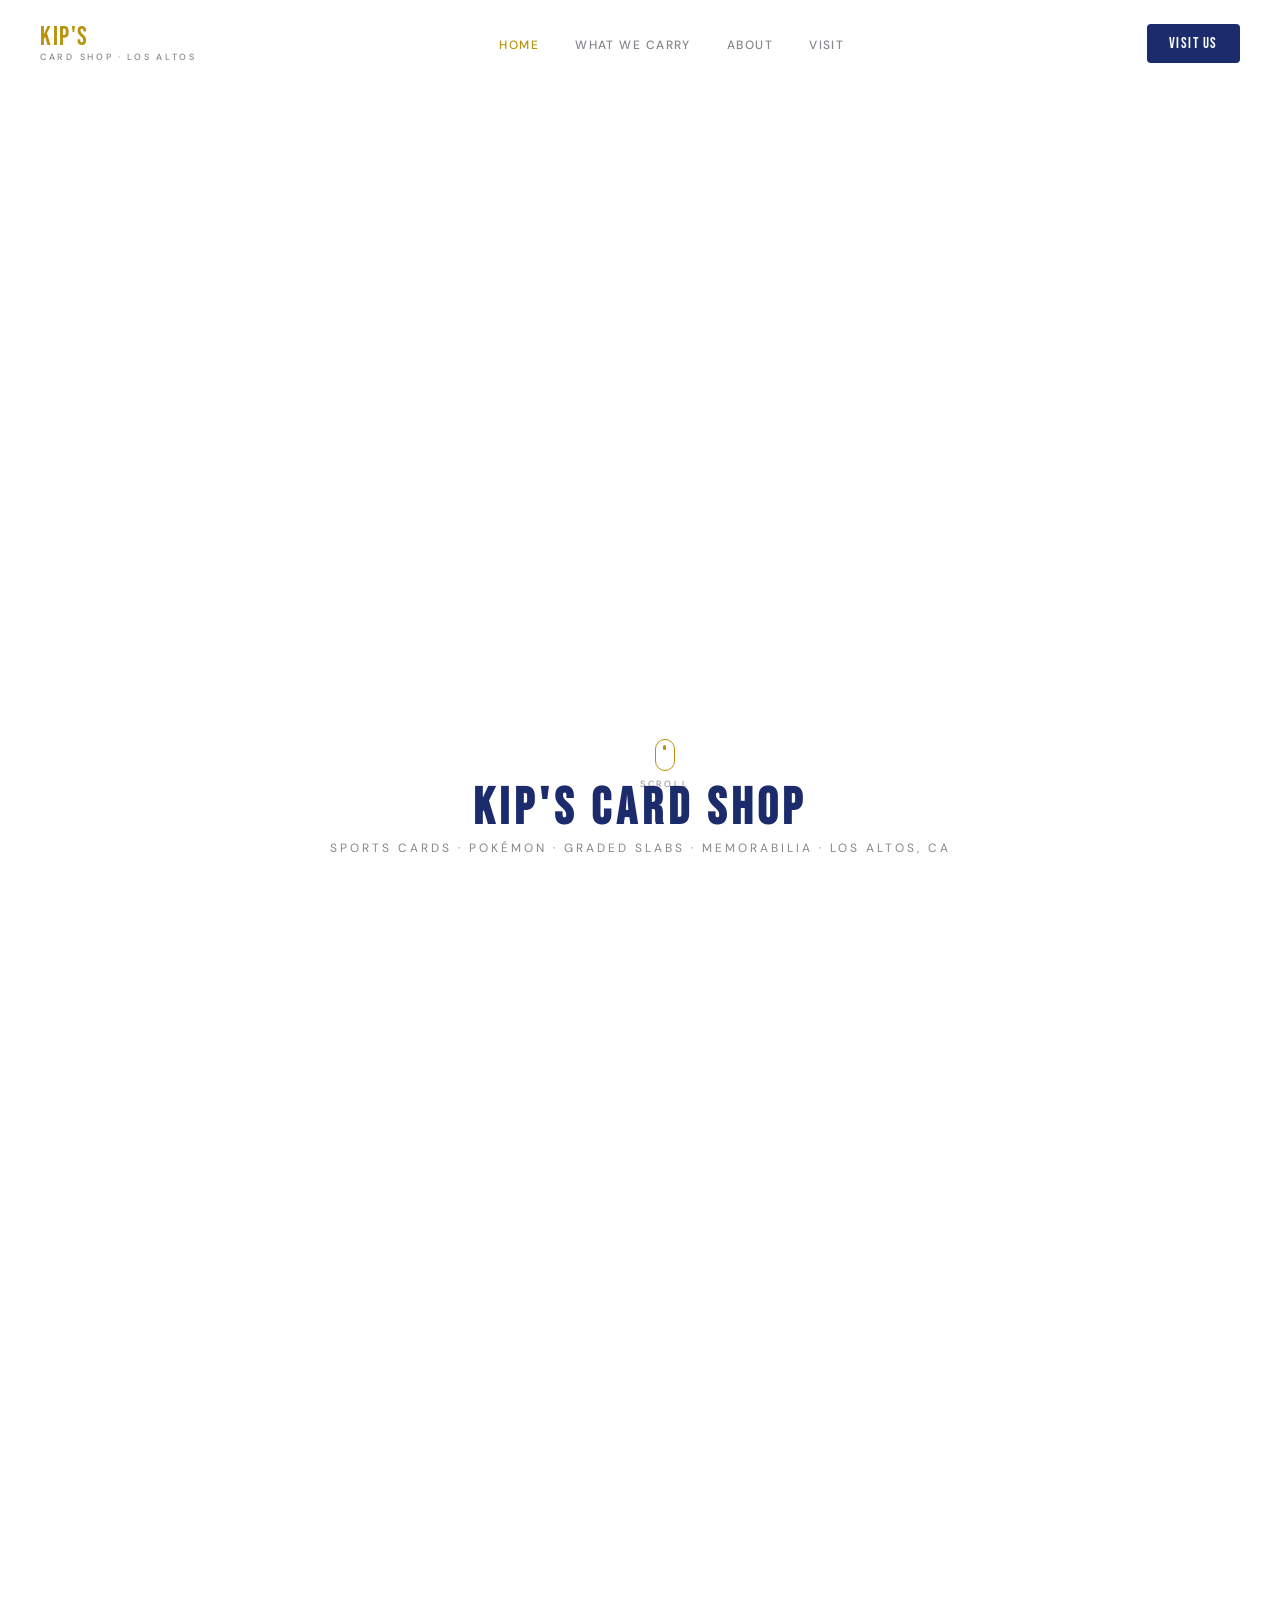
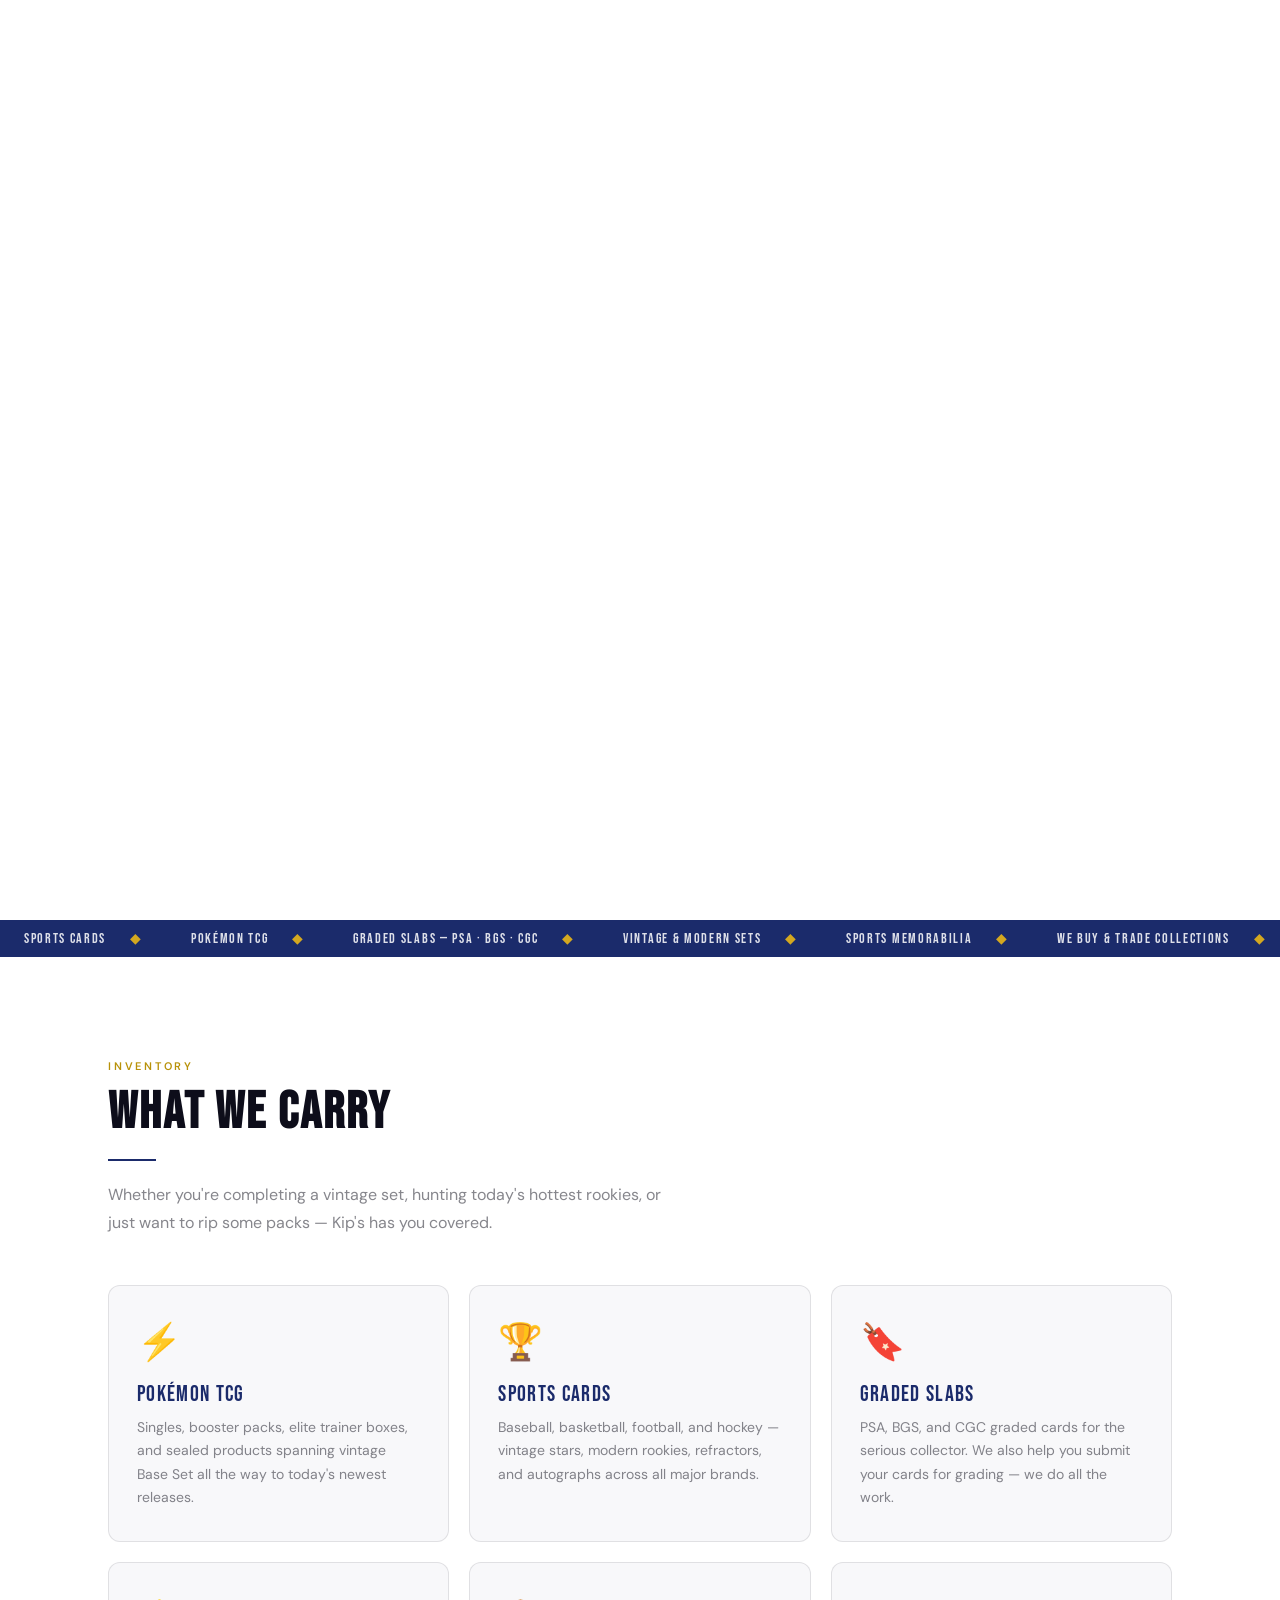
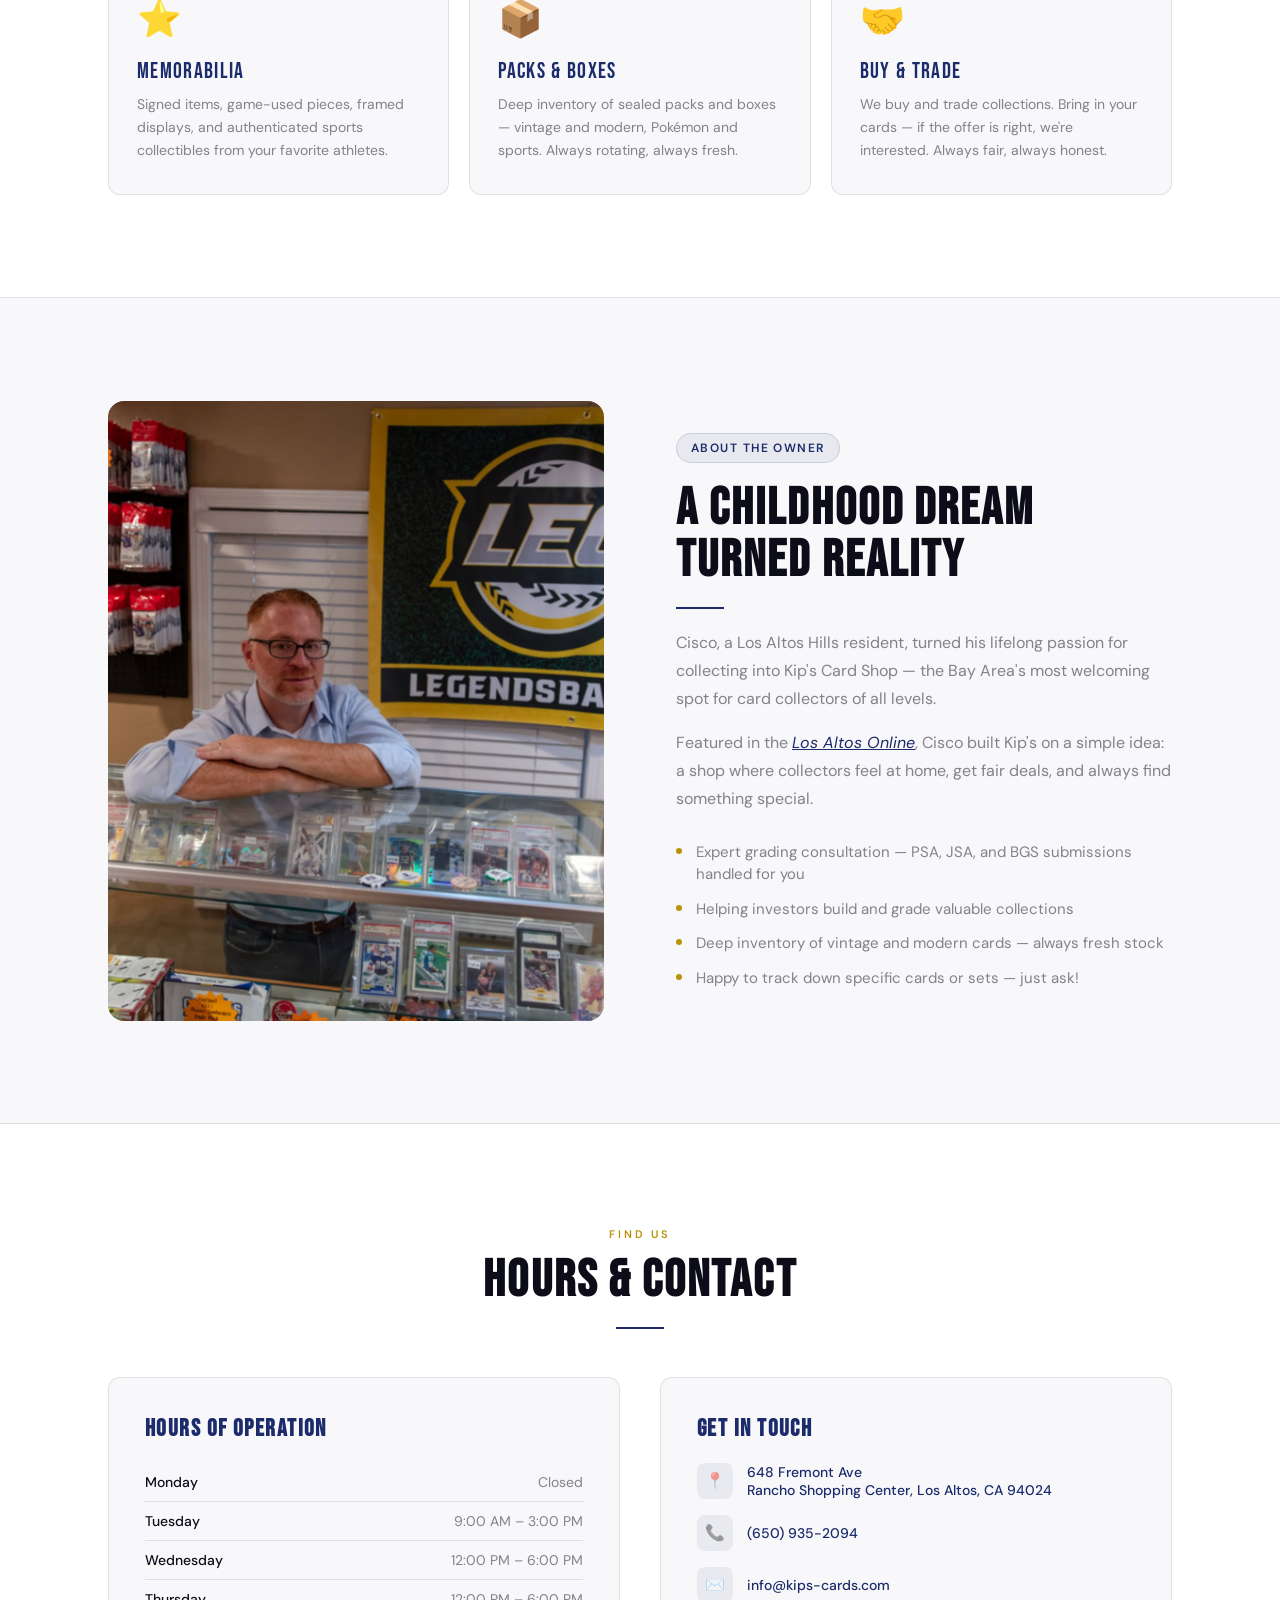
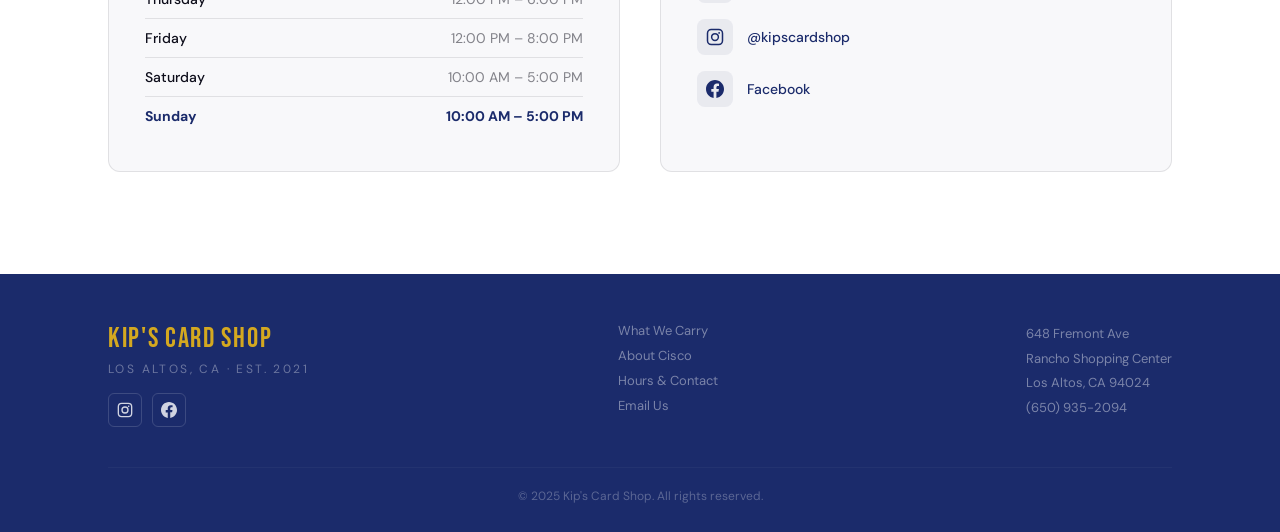
==== commit 6b223c80: "Update index.html" ====
--- a/index.html
+++ b/index.html
@@ -8,6 +8,43 @@
   <link rel="preconnect" href="https://fonts.googleapis.com">
   <link rel="preconnect" href="https://fonts.gstatic.com" crossorigin>
   <link href="https://fonts.googleapis.com/css2?family=Bebas+Neue&family=DM+Sans:wght@300;400;500;700&display=swap" rel="stylesheet">
+  <link rel="icon" type="image/png" href="kips-logo.png">
+  <style>
+    /* Force favicon-linked image to white — applied via CSS filter on a hidden canvas trick */
+  </style>
+  <script>
+    // Create white version of favicon at runtime
+    window.addEventListener('DOMContentLoaded', () => {
+      const img = new Image();
+      img.onload = () => {
+        const c = document.createElement('canvas');
+        c.width = 64; c.height = 64;
+        const ctx = c.getContext('2d');
+        // Navy background
+        ctx.fillStyle = '#1B2B6B';
+        ctx.fillRect(0, 0, 64, 64);
+        // Draw logo white via compositing
+        ctx.globalCompositeOperation = 'destination-out';
+        ctx.drawImage(img, 0, 0, 64, 64);
+        ctx.globalCompositeOperation = 'destination-over';
+        ctx.fillStyle = '#ffffff';
+        ctx.fillRect(0, 0, 64, 64);
+        // Reset and draw navy bg + white logo
+        const c2 = document.createElement('canvas');
+        c2.width = 64; c2.height = 64;
+        const ctx2 = c2.getContext('2d');
+        ctx2.fillStyle = '#1B2B6B';
+        ctx2.fillRect(0, 0, 64, 64);
+        ctx2.globalCompositeOperation = 'source-over';
+        // Use filter to invert the black logo to white
+        ctx2.filter = 'invert(1)';
+        ctx2.drawImage(img, 0, 0, 64, 64);
+        const link = document.querySelector("link[rel='icon']");
+        if (link) link.href = c2.toDataURL('image/png');
+      };
+      img.src = 'kips-logo.png';
+    });
+  </script>
   <style>
     *, *::before, *::after { box-sizing: border-box; margin: 0; padding: 0; }
     html { scroll-behavior: smooth; }
@@ -80,6 +117,11 @@
       position: absolute; bottom: 44px; left: 0; right: 0;
       text-align: center; z-index: 5; pointer-events: none;
       animation: fadeUp 0.8s ease 0.3s both;
+    }
+    @media(max-width:768px) {
+      #hero-text { bottom: 24px; }
+      #hero-text h1 { font-size: clamp(28px, 8vw, 42px); }
+      #hero-text p  { font-size: 10px; letter-spacing: 0.2em; }
     }
     #hero-text h1 {
       font-family: 'Bebas Neue', sans-serif;
@@ -189,6 +231,7 @@
 <!-- NAV -->
 <nav id="nav">
   <a href="index.html" class="nav-logo">KIP'S<span>Card Shop · Los Altos</span></a>
+  </a>
   <ul class="nav-links" id="nav-links">
     <li><a href="index.html" class="active">Home</a></li>
     <li><a href="#carry">What We Carry</a></li>
@@ -288,7 +331,7 @@
         <h2 class="section-title reveal">A Childhood Dream<br>Turned Reality</h2>
         <div class="rule reveal"></div>
         <p class="body-text reveal">Cisco, a Los Altos Hills resident, turned his lifelong passion for collecting into Kip's Card Shop — the Bay Area's most welcoming spot for card collectors of all levels.</p>
-        <p class="body-text reveal" style="margin-top:16px;">Featured in the <em>Los Altos Online</em>, Cisco built Kip's on a simple idea: a shop where collectors feel at home, get fair deals, and always find something special.</p>
+        <p class="body-text reveal" style="margin-top:16px;">Featured in the <em><a href="https://www.losaltosonline.com/business/los-altos-hills-resident-turns-childhood-dream-into-reality/article_53a2b092-a254-5438-992e-b0ce4ac28efe.html" target="_blank" style="color:var(--navy);text-decoration:underline;">Los Altos Online</a></em>, Cisco built Kip's on a simple idea: a shop where collectors feel at home, get fair deals, and always find something special.</p>
         <div class="services-list">
           <div class="service-item reveal"><div class="service-dot"></div><span class="service-text">Expert grading consultation — PSA, JSA, and BGS submissions handled for you</span></div>
           <div class="service-item reveal"><div class="service-dot"></div><span class="service-text">Helping investors build and grade valuable collections</span></div>
@@ -322,7 +365,7 @@
         <div class="contact-list">
           <div class="contact-item">
             <div class="contact-icon">📍</div>
-            <div>648 Fremont Ave (next to Wildberry Yogurt)<br>Rancho Shopping Center, Los Altos, CA 94024</div>
+            <a href="https://www.google.com/maps/place/Kip's+Hobby+Shop+(sports+cards+and+collectibles)/@37.3613626,-122.098451,19z/data=!3m1!4b1!4m6!3m5!1s0x808fb1eba02669d5:0xf25b154738cc43e9!8m2!3d37.3613626!4d-122.0978073!16s%2Fg%2F11qvjv0507?entry=ttu&g_ep=EgoyMDI2MDMxOC4xIKXMDSoASAFQAw%3D%3D" target="_blank" style="color:var(--navy);font-weight:500;">648 Fremont Ave<br>Rancho Shopping Center, Los Altos, CA 94024</a>
           </div>
           <div class="contact-item">
             <div class="contact-icon">📞</div>
@@ -333,11 +376,21 @@
             <a href="mailto:info@kips-cards.com" class="contact-link">info@kips-cards.com</a>
           </div>
           <div class="contact-item">
-            <div class="contact-icon">📷</div>
+            <div class="contact-icon">
+              <svg width="18" height="18" viewBox="0 0 24 24" fill="none" xmlns="http://www.w3.org/2000/svg">
+                <rect x="2" y="2" width="20" height="20" rx="5" ry="5" stroke="#1B2B6B" stroke-width="2" fill="none"/>
+                <circle cx="12" cy="12" r="4.5" stroke="#1B2B6B" stroke-width="2" fill="none"/>
+                <circle cx="17.5" cy="6.5" r="1.2" fill="#1B2B6B"/>
+              </svg>
+            </div>
             <a href="https://www.instagram.com/kipscardshop/" target="_blank" class="contact-link">@kipscardshop</a>
           </div>
           <div class="contact-item">
-            <div class="contact-icon" style="font-weight:700;font-size:13px;">f</div>
+            <div class="contact-icon">
+              <svg width="18" height="18" viewBox="0 0 24 24" fill="#1B2B6B" xmlns="http://www.w3.org/2000/svg">
+                <path d="M24 12.073C24 5.405 18.627 0 12 0S0 5.405 0 12.073C0 18.1 4.388 23.094 10.125 24v-8.437H7.078v-3.49h3.047V9.413c0-3.025 1.792-4.697 4.533-4.697 1.312 0 2.686.236 2.686.236v2.97h-1.513c-1.491 0-1.956.93-1.956 1.886v2.264h3.328l-.532 3.49h-2.796V24C19.612 23.094 24 18.1 24 12.073z"/>
+              </svg>
+            </div>
             <a href="https://www.facebook.com/profile.php?id=100076283525787" target="_blank" class="contact-link">Facebook</a>
           </div>
         </div>
@@ -352,10 +405,20 @@
     <div class="footer-inner">
       <div>
         <div class="footer-brand">KIP'S CARD SHOP</div>
-        <div class="footer-tagline">Los Altos, CA · Est. 2009</div>
+        <div class="footer-tagline">Los Altos, CA · Est. 2021</div>
         <div class="footer-social">
-          <a href="https://www.instagram.com/kipscardshop/" target="_blank" aria-label="Instagram">📷</a>
-          <a href="https://www.facebook.com/profile.php?id=100076283525787" target="_blank" aria-label="Facebook">f</a>
+          <a href="https://www.instagram.com/kipscardshop/" target="_blank" aria-label="Instagram">
+            <svg width="16" height="16" viewBox="0 0 24 24" fill="none" xmlns="http://www.w3.org/2000/svg">
+              <rect x="2" y="2" width="20" height="20" rx="5" ry="5" stroke="rgba(255,255,255,0.8)" stroke-width="2" fill="none"/>
+              <circle cx="12" cy="12" r="4.5" stroke="rgba(255,255,255,0.8)" stroke-width="2" fill="none"/>
+              <circle cx="17.5" cy="6.5" r="1.2" fill="rgba(255,255,255,0.8)"/>
+            </svg>
+          </a>
+          <a href="https://www.facebook.com/profile.php?id=100076283525787" target="_blank" aria-label="Facebook">
+            <svg width="16" height="16" viewBox="0 0 24 24" fill="rgba(255,255,255,0.8)" xmlns="http://www.w3.org/2000/svg">
+              <path d="M24 12.073C24 5.405 18.627 0 12 0S0 5.405 0 12.073C0 18.1 4.388 23.094 10.125 24v-8.437H7.078v-3.49h3.047V9.413c0-3.025 1.792-4.697 4.533-4.697 1.312 0 2.686.236 2.686.236v2.97h-1.513c-1.491 0-1.956.93-1.956 1.886v2.264h3.328l-.532 3.49h-2.796V24C19.612 23.094 24 18.1 24 12.073z"/>
+            </svg>
+          </a>
         </div>
       </div>
       <div class="footer-links">
@@ -397,13 +460,26 @@
 }, { threshold: 0.12 });
 document.querySelectorAll('.reveal').forEach(el => revealObs.observe(el));
 
-// ── SCROLL ANIMATION — works on desktop AND mobile ──
+// ── SCROLL ANIMATION — desktop only, static image on mobile ──
 (function () {
   const video = document.getElementById('hero-video');
   const hero  = document.getElementById('hero');
   if (!video || !hero) return;
 
-  const isMobile = /iPhone|iPad|iPod|Android/i.test(navigator.userAgent);
+  const isMobile = window.innerWidth <= 768 || /iPhone|iPad|iPod|Android/i.test(navigator.userAgent);
+
+  // On mobile: skip animation entirely, show static image + shrink hero height
+  if (isMobile) {
+    hero.style.height = '100vh';
+    video.style.display = 'none';
+    const img = document.createElement('img');
+    img.src = 'hero-sealed.jpeg';
+    img.alt = 'Kip\'s Card Shop';
+    img.style.cssText = 'position:absolute;top:0;left:0;width:100%;height:100%;object-fit:contain;background:#fff;';
+    document.getElementById('hero-sticky').insertBefore(img, document.getElementById('hero-text'));
+    document.getElementById('scroll-hint').style.display = 'none';
+    return;
+  }
   const FRAMES   = isMobile ? 40 : 90; // fewer frames on mobile = faster bake
   const bitmaps  = [];
   let baked  = false;
